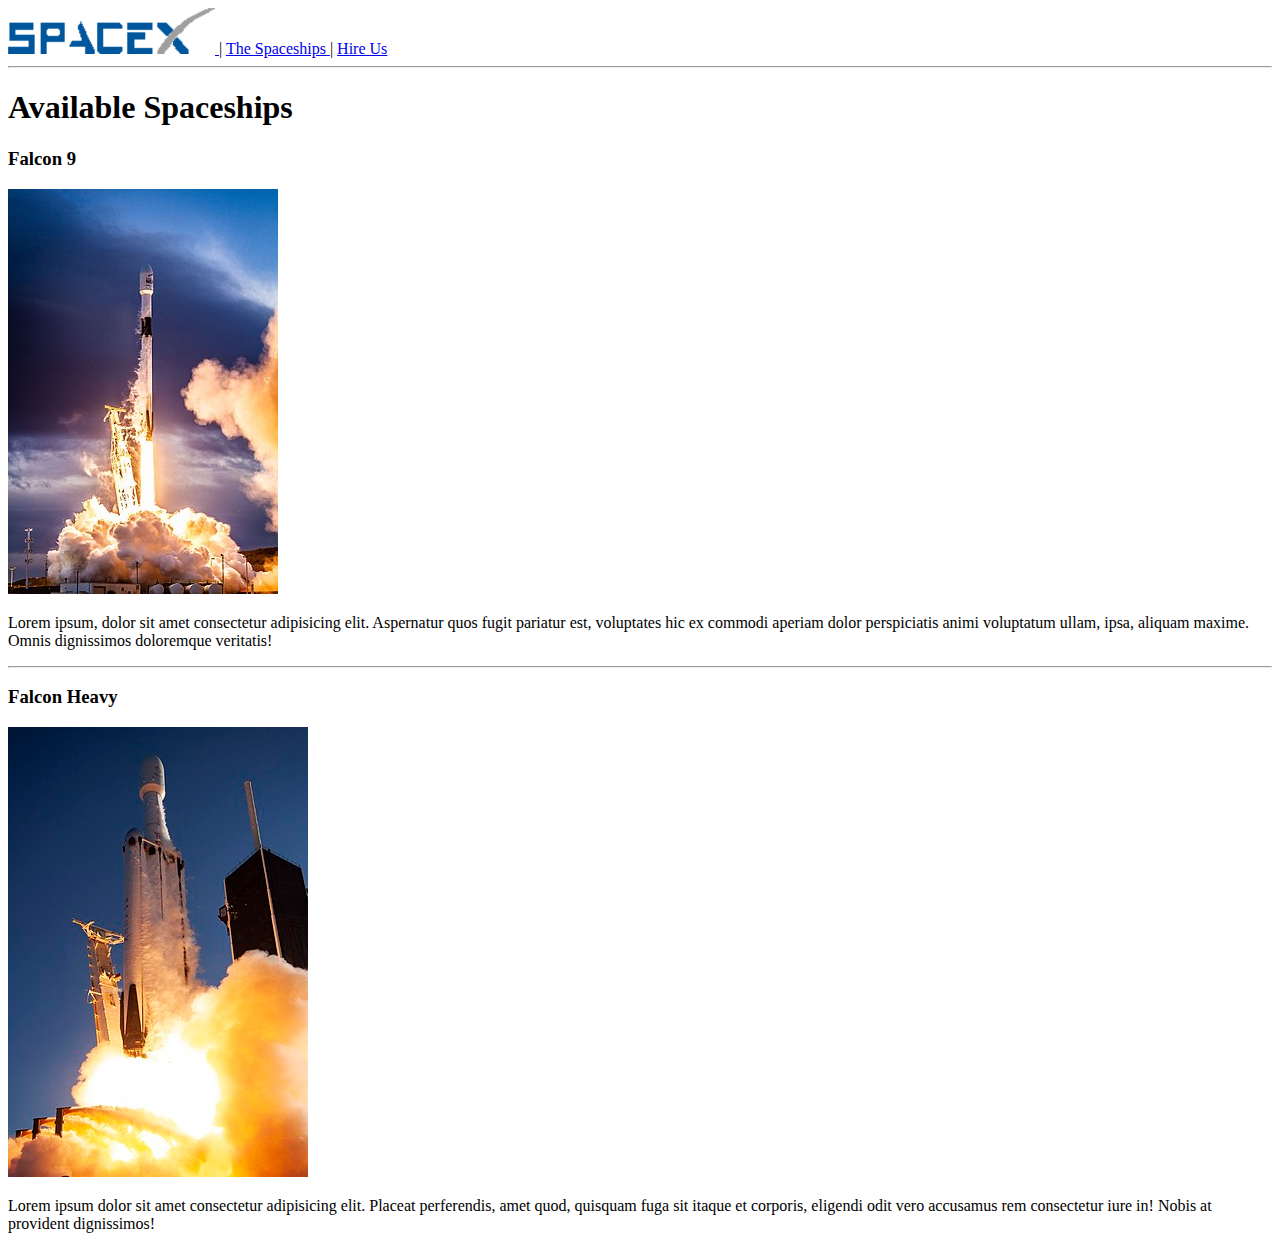
==== spaceship.html @ 811b7e65 "Added new pages" ====
<!DOCTYPE html>
<html lang="en">
<head>
    <meta charset="UTF-8">
    <meta http-equiv="X-UA-Compatible" content="IE=edge">
    <meta name="viewport" content="width=device-width, initial-scale=1.0">
    <title>SpaceX</title>
</head>
<body>
    <header>
        <nav>
            <a href="index.html">
                <img src="logo.png" alt=" /">
            </a> |
            <a href="spaceship.html">
                The Spaceships
            </a> |
            <a href="hire_us.html">
                Hire Us
            </a> 
        </nav>
        <hr />
    </header>
    <section>
        <h1>
            Available Spaceships
        </h1>
    </section>

    <section>
        <section>
            <h3>Falcon 9</h3>
            <img src="falcon_9.jpg" alt=/>
            <p>
                Lorem ipsum, dolor sit amet consectetur adipisicing elit. Aspernatur quos fugit pariatur est, voluptates hic ex commodi aperiam dolor perspiciatis animi voluptatum ullam, ipsa, aliquam maxime. Omnis dignissimos doloremque veritatis!
            </p>
        </section>
        <hr />
        <section>
            <h3>Falcon Heavy</h3>
            <img src="falcon_heavy.jpg" alt=/>
            <p>Lorem ipsum dolor sit amet consectetur adipisicing elit. Placeat perferendis, amet quod, quisquam fuga sit itaque et corporis, eligendi odit vero accusamus rem consectetur iure in! Nobis at provident dignissimos!                
            </p>
        </section>
    </section>
</body>
</html>
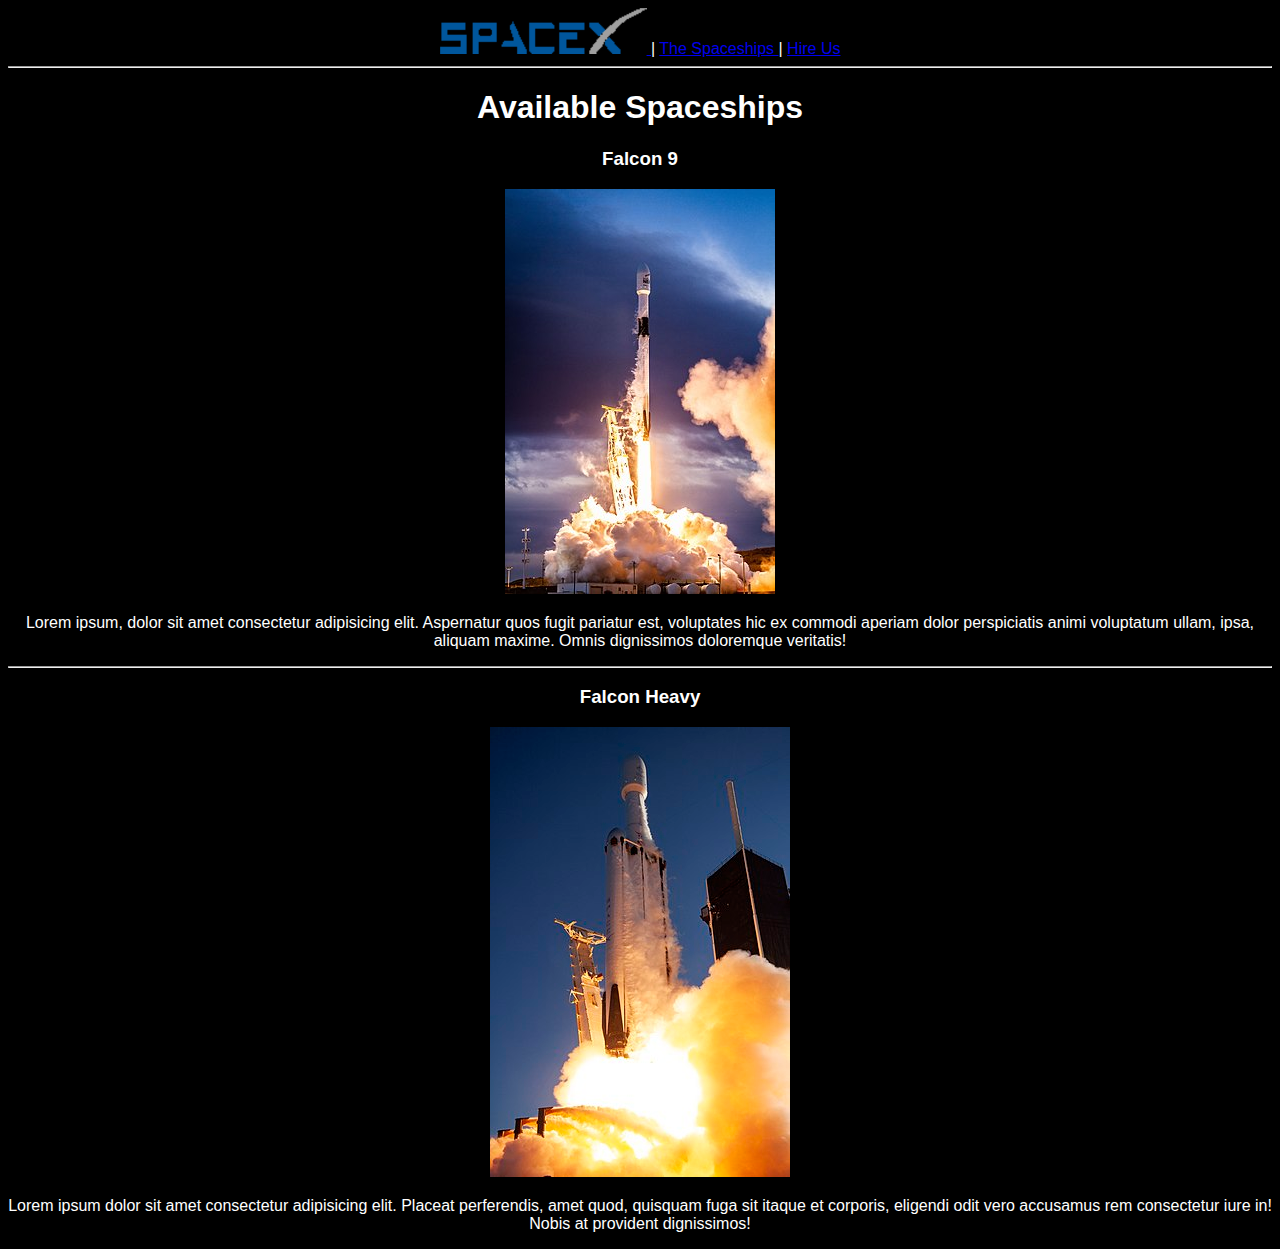
==== commit fe57e8de: "Style changes" ====
--- a/spaceship.html
+++ b/spaceship.html
@@ -4,9 +4,11 @@
     <meta charset="UTF-8">
     <meta http-equiv="X-UA-Compatible" content="IE=edge">
     <meta name="viewport" content="width=device-width, initial-scale=1.0">
+    <link rel="stylesheet" href="style.css">
     <title>SpaceX</title>
 </head>
 <body>
+    <div class="container">
     <header>
         <nav>
             <a href="index.html">
@@ -43,5 +45,6 @@
             </p>
         </section>
     </section>
+    </div>
 </body>
 </html>--- a/style.css
+++ b/style.css
@@ -0,0 +1,24 @@
+body {
+    background-color: black;
+}
+
+.container {
+    text-align: center;;
+    font-family: Arial, Helvetica, sans-serif;
+    color: white;
+}
+
+.center {
+    margin-left: auto;
+    margin-right: auto;
+    border: 1px solid;
+    border-color: aliceblue;
+}
+
+.service {
+    margin-top: 20px;
+}
+
+.submit {
+    margin-top: 20px;
+}